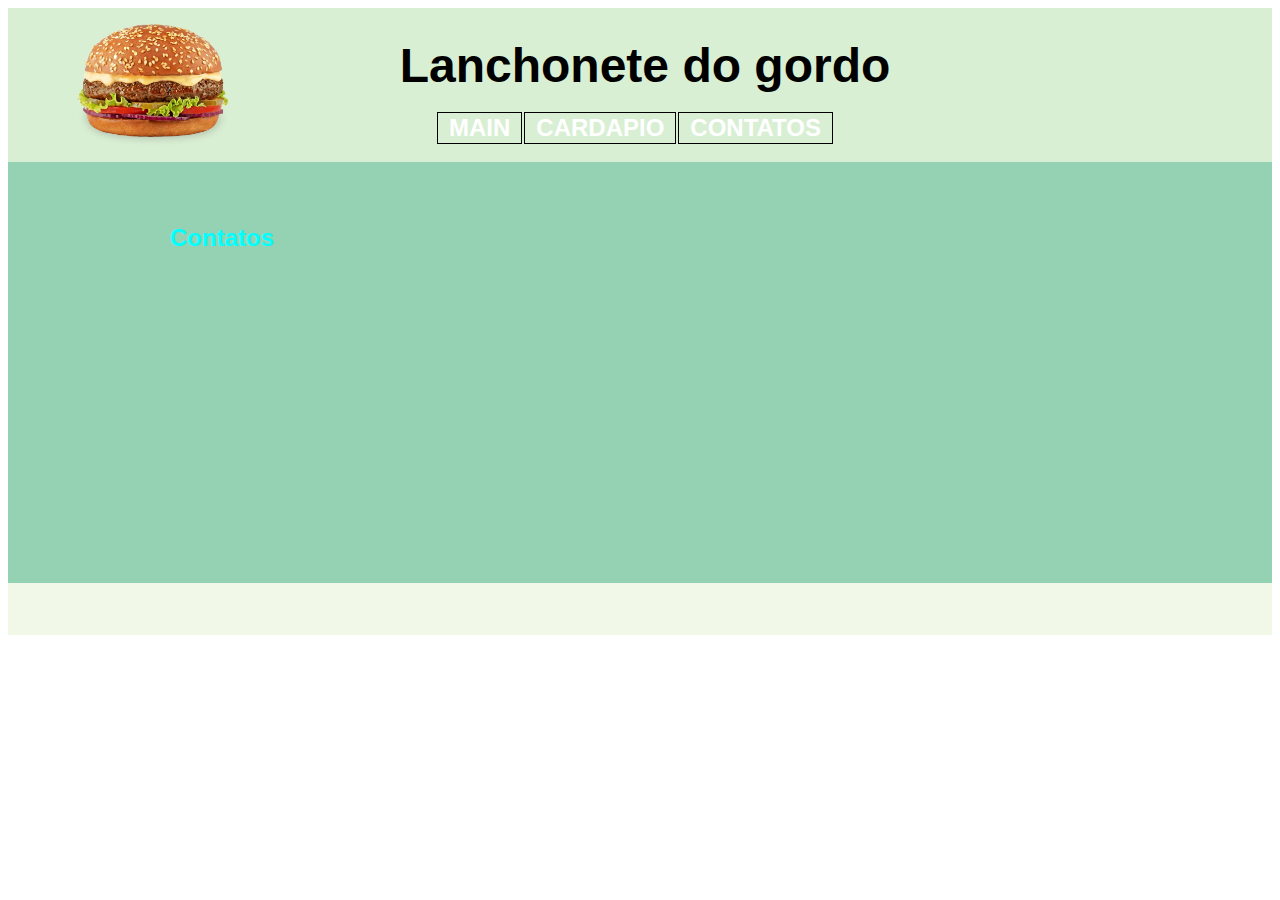
==== LanchoneteDoGordo/Contatos.html @ 92220863 "Add files via upload" ====
<!doctype html>
<html>
    <head>
<title>Lanchonete do gordo</title> 
<link rel="stylesheet" href="Assets/css/Styles.css">
    </head>

    <body>
        <header>
            <img align="left" src="Assets\images\LogoLanchoneteDoGordo.png" alt="logo" width="220px"></img>
            <h1>Lanchonete do gordo</h1>
            <div class="caixa">
            <nav>
                <table>
                    <tr>
                        <th><a href="Main.html">main</a></th>
                        <th><a href="Cardapio.html">cardapio</a></th>
                        <th><a href="Contatos.html">Contatos</a></th>
                    </tr>
                </table>
            </nav>
            </div>
        </header>
        <main>
            <section class="main">
                <h2>Contatos</h2>
            </section>
        </main>
        <footer></footer>
    </body>
</html>
---- LanchoneteDoGordo/Assets/css/Styles.css ----
header{
font-family: Arial, sans-serif;
background-color: #D8EFD3;
padding: 10px;
text-align: start;
width: relative;
height: 134px;
}
main{
font-family: Arial, sans-serif;
background-color: #95D2B3;
padding: 10px;
text-align: start;
width: relative;
height: 401px;
}
footer{
font-family: Arial, sans-serif;
background-color: #F1F8E8;
padding: 10px;
text-align: start;
width: relative;
height: 32px;
}
table{
margin-left: auto;
margin-right: 10%;
}
th {
text-align: center;
border:1px solid black;
}
nav {
position: absolute;
margin: -30px 0 1em;
}
nav a {
text-transform: uppercase;
font-size: 24px;
margin: 0 10px;
text-decoration: none;
color: #ffffff;
font-family: Verdana, Geneva, Tahoma, sans-serif;
}
nav a:hover{
color: aqua;
text-decoration: underline;
}
.highlight {
background-color: #013016;
}
.caixa{
position: relative;
width: 1274px;
margin: 0, auto;
right: -417px;
top: 3px;
}
.titulo_Principal{
text-align: center;
font-size: 2em;
margin: 0 0 1em;
clear: left;
}
.main{
padding: 3em 0;
width: 940px;
margin: 0 auto;
}
.main h2{
margin: 0 0 1em;
font-size: 1.5em;
line-height: 1.5;
}
h1{
font-size: 48px;
position: relative;
top: -12px;
right: 96px;
text-align: center;
}
h2{
font-size: 12x;
color: aqua;
}
img{
position: relative;
top: -1px;
right: -34px;
width: 202px;
}
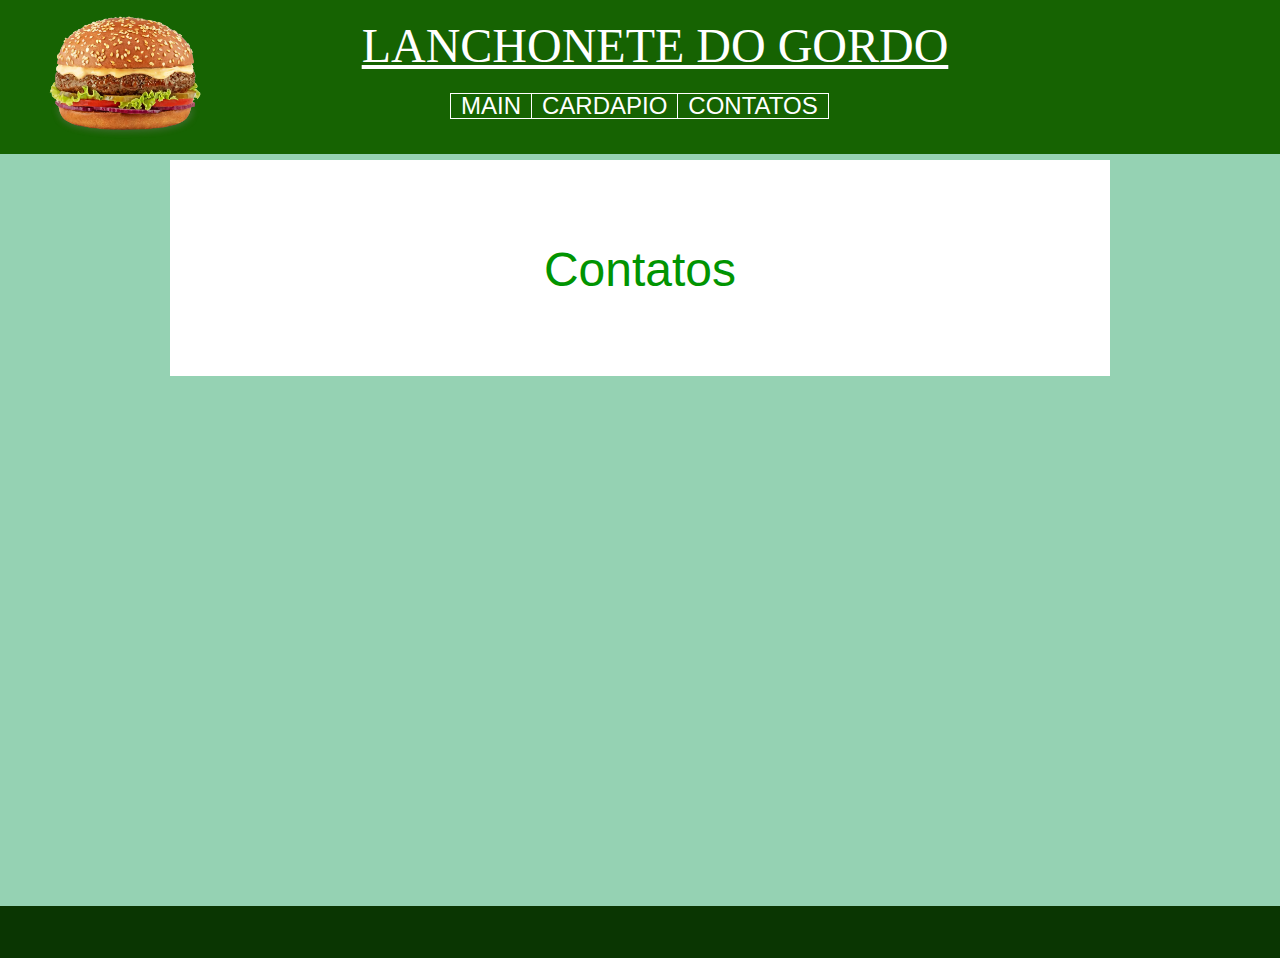
==== commit 532226a8: "Add files via upload" ====
--- a/LanchoneteDoGordo/Contatos.html
+++ b/LanchoneteDoGordo/Contatos.html
@@ -2,14 +2,15 @@
 <html>
     <head>
 <title>Lanchonete do gordo</title> 
+<link rel="stylesheet" href="Assets/css/reset.css">
 <link rel="stylesheet" href="Assets/css/Styles.css">
     </head>
 
     <body>
         <header>
-            <img align="left" src="Assets\images\LogoLanchoneteDoGordo.png" alt="logo" width="220px"></img>
+            <div class="header">
+            <img src="Assets\images\LogoLanchoneteDoGordo.png" alt="logo" width="220px"></img>
             <h1>Lanchonete do gordo</h1>
-            <div class="caixa">
             <nav>
                 <table>
                     <tr>
@@ -23,7 +24,9 @@
         </header>
         <main>
             <section class="main">
+                <div class="titulo_Principal">
                 <h2>Contatos</h2>
+                </div>
             </section>
         </main>
         <footer></footer>
--- a/LanchoneteDoGordo/Assets/css/Styles.css
+++ b/LanchoneteDoGordo/Assets/css/Styles.css
@@ -1,34 +1,47 @@
+body {
+font-family: 'Montserrat', sans-serif;
+}
 header{
 font-family: Arial, sans-serif;
-background-color: #D8EFD3;
+background-color: #166302;
 padding: 10px;
 text-align: start;
 width: relative;
 height: 134px;
 }
+.banner{
+width: 100%;
+height: 410px;
+right: 0;
+}
 main{
 font-family: Arial, sans-serif;
 background-color: #95D2B3;
-padding: 10px;
+padding: 26px;
 text-align: start;
 width: relative;
-height: 401px;
+height: 700px;
 }
 footer{
 font-family: Arial, sans-serif;
-background-color: #F1F8E8;
+background-color: #0a3602;
 padding: 10px;
 text-align: start;
 width: relative;
 height: 32px;
 }
-table{
-margin-left: auto;
-margin-right: 10%;
+.mapa_conteudo{
+position: relative;
+top: 30px;
+right: -178px;
 }
-th {
-text-align: center;
-border:1px solid black;
+.mapa{
+position: relative;
+top: 25px;
+}
+.missao{
+position: relative;
+top: 11px;
 }
 nav {
 position: absolute;
@@ -43,45 +56,77 @@
 font-family: Verdana, Geneva, Tahoma, sans-serif;
 }
 nav a:hover{
-color: aqua;
+color: rgb(0, 255, 179);
 text-decoration: underline;
 }
 .highlight {
 background-color: #013016;
 }
-.caixa{
+.header{
 position: relative;
-width: 1274px;
-margin: 0, auto;
-right: -417px;
-top: 3px;
+width: 1290px;
+height: 130px;
+position: relative;
+text-align: center;
+}
+.header h1{
+text-align: center;
+text-decoration: underline;
+text-transform: uppercase;
+font-family: 'Arial Narrow Bold';
+font-size: 48px;
+color: #ffffff;
+position: relative;
+top: -126px;
+right: 0px;
+}
+.header table{
+color: #ffffff;
+position: relative;
+top: -73px;
+right: -440px;
+margin-left: auto;
+margin-right: 10%;
+}
+.header th{
+text-align: center;
+border:1px solid rgb(255, 255, 255);
+}
+.header img{
+position: relative;
+top: 0;
+right: 530px;
 }
 .titulo_Principal{
+position: relative;
 text-align: center;
 font-size: 2em;
 margin: 0 0 1em;
 clear: left;
+top: 26px;
+}
+.essescaras{
+position: relative;
+top: -45px;
+}
+.sobrenos{
+position: relative;
+top: -11px;
 }
 .main{
+position: relative;
+background-color: #ffffff;
 padding: 3em 0;
 width: 940px;
 margin: 0 auto;
+top: -20px;
+right: 0;
 }
 .main h2{
 margin: 0 0 1em;
 font-size: 1.5em;
 line-height: 1.5;
-}
-h1{
-font-size: 48px;
-position: relative;
-top: -12px;
-right: 96px;
-text-align: center;
-}
-h2{
-font-size: 12x;
-color: aqua;
+color: rgb(1, 148, 1);
 }
 img{
 position: relative;
@@ -89,3 +134,10 @@
 right: -34px;
 width: 202px;
 }
+.copyright{
+position: relative;
+color: #ffffff;
+text-align: center;
+margin: 0 auto;
+top: 9px;
+}
